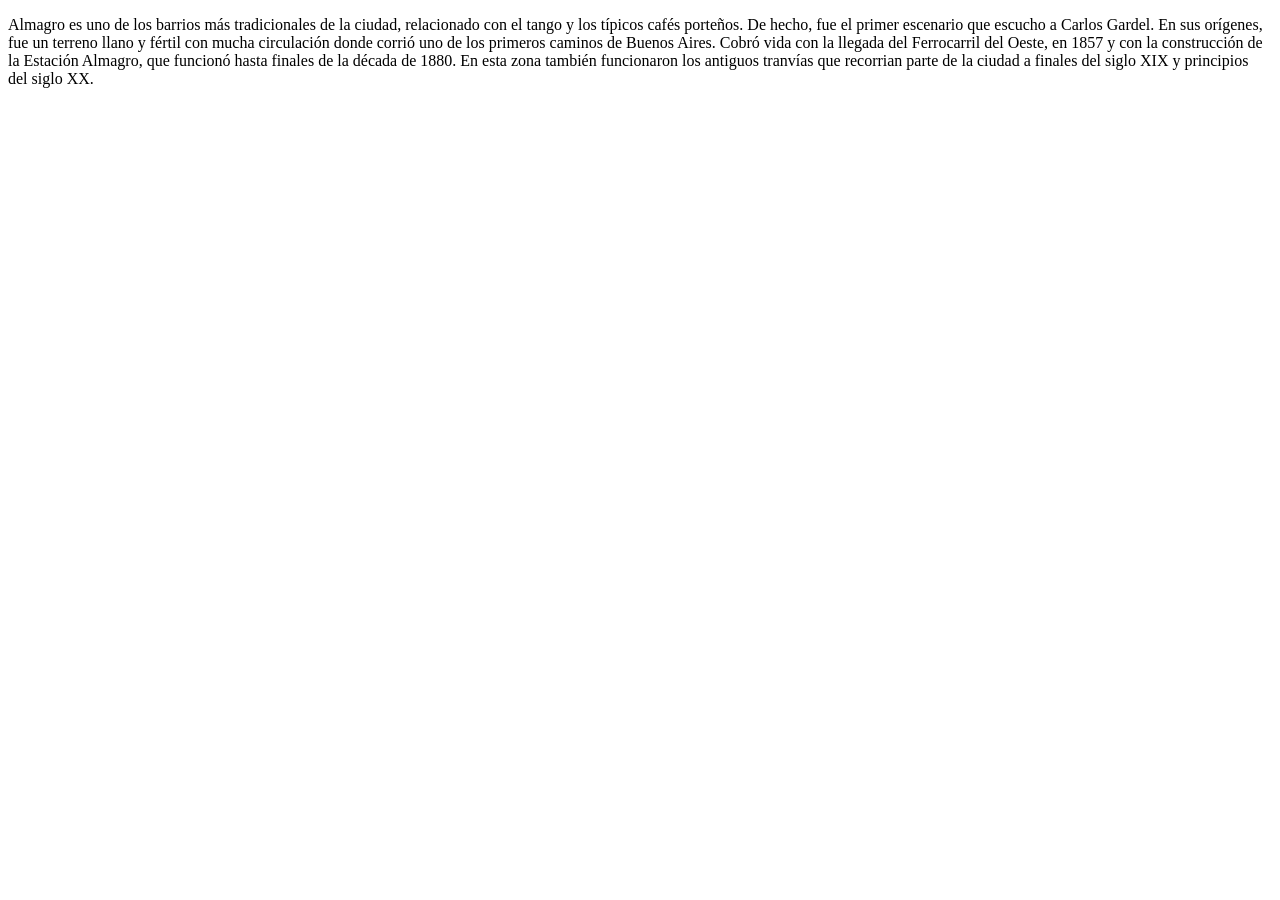
==== Almagro.html @ 7b69a44a "subir proyecto" ====
<!DOCTYPE html>
<html lang="en">
<head>
    <meta charset="UTF-8">
    <meta name="viewport" content="width=device-width, initial-scale=1.0">
    <title>Document</title>
</head>
<body>
    
<p>Almagro es uno de los barrios más tradicionales de la ciudad, relacionado con el tango y los típicos cafés porteños. De hecho, fue el primer escenario que escucho a Carlos Gardel. En sus orígenes, fue un terreno llano y fértil con mucha circulación donde corrió uno de los primeros caminos de Buenos Aires. Cobró vida con la llegada del Ferrocarril del Oeste, en 1857 y con la construcción de la Estación Almagro, que funcionó hasta finales de la década de 1880. En esta zona también funcionaron los antiguos tranvías que recorrian parte de la ciudad a finales del siglo XIX y principios del siglo XX.
</p>
</body>
</html>
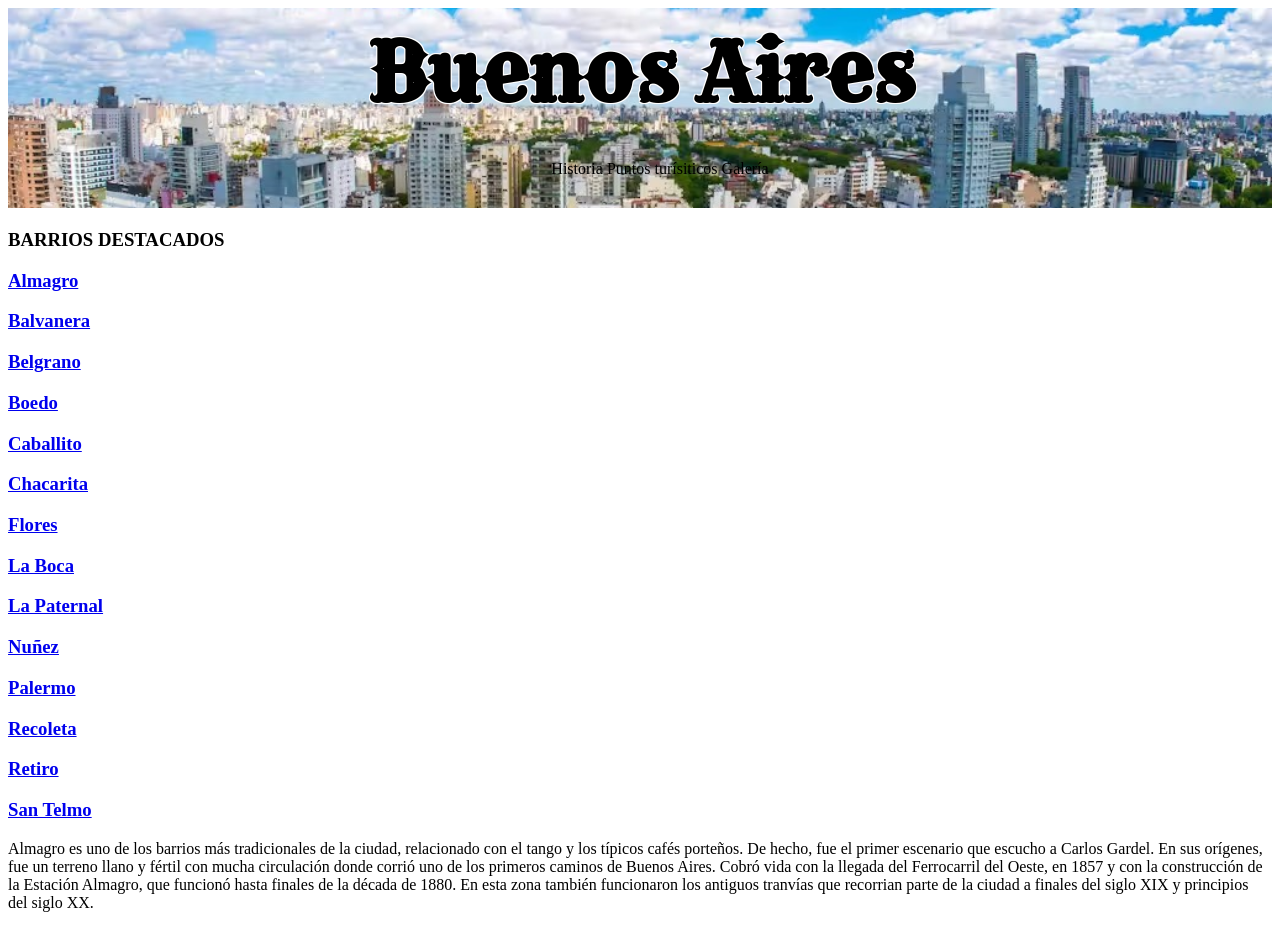
==== commit c8cc2e3c: "Estructuración de almagro" ====
--- a/Almagro.html
+++ b/Almagro.html
@@ -1,13 +1,60 @@
 <!DOCTYPE html>
-<html lang="en">
+<html lang="es">
+
 <head>
     <meta charset="UTF-8">
     <meta name="viewport" content="width=device-width, initial-scale=1.0">
-    <title>Document</title>
+    <title>Buenos Aires</title>
+
+    <link rel="stylesheet" href="styless.css">
+    <link rel="preconnect" href="https://fonts.googleapis.com">
+    <link rel="preconnect" href="https://fonts.gstatic.com" crossorigin>
+    <link href="https://fonts.googleapis.com/css2?family=Great+Vibes&family=Rock+3D&family=Rye&display=swap"
+        rel="stylesheet">
 </head>
+
 <body>
-    
-<p>Almagro es uno de los barrios más tradicionales de la ciudad, relacionado con el tango y los típicos cafés porteños. De hecho, fue el primer escenario que escucho a Carlos Gardel. En sus orígenes, fue un terreno llano y fértil con mucha circulación donde corrió uno de los primeros caminos de Buenos Aires. Cobró vida con la llegada del Ferrocarril del Oeste, en 1857 y con la construcción de la Estación Almagro, que funcionó hasta finales de la década de 1880. En esta zona también funcionaron los antiguos tranvías que recorrian parte de la ciudad a finales del siglo XIX y principios del siglo XX.
-</p>
+    <header>
+        <div class="encabezado">
+            <h1 class="titulo">Buenos Aires</h1>
+        </div>
+
+        <nav>
+            <ul>
+                <li>Historia</li>
+                <li>Puntos turísiticos</li>
+                <li>Galería</li>
+            </ul>
+        </nav>
+    </header>
+    <main>
+        <ASIde>
+            <h3>BARRIOS DESTACADOS</h3>
+            <h3><a href="Almagro.html">Almagro</a></h3>
+            <h3><a href="#">Balvanera</a></h3>
+            <h3><a href="#">Belgrano</a></h3>
+            <h3><a href="#">Boedo</a></h3>
+            <h3><a href="#">Caballito</a></h3>
+            <h3><a href="#">Chacarita</a></h3>
+            <h3><a href="#">Flores</a></h3>
+            <h3><a href="#">La Boca</a></h3>
+            <h3><a href="#">La Paternal</a></h3>
+            <h3><a href="#">Nuñez</a></h3>
+            <h3><a href="#">Palermo</a></h3>
+            <h3><a href="#">Recoleta</a></h3>
+            <h3><a href="#">Retiro</a></h3>
+            <h3><a href="#">San Telmo</a></h3>
+
+        </ASIde>
+        <p>Almagro es uno de los barrios más tradicionales de la ciudad, relacionado con el tango y los típicos cafés
+            porteños. De hecho, fue el primer escenario que escucho a Carlos Gardel. En sus orígenes, fue un terreno llano y
+            fértil con mucha circulación donde corrió uno de los primeros caminos de Buenos Aires. Cobró vida con la llegada
+            del Ferrocarril del Oeste, en 1857 y con la construcción de la Estación Almagro, que funcionó hasta finales de
+            la década de 1880. En esta zona también funcionaron los antiguos tranvías que recorrian parte de la ciudad a
+            finales del siglo XIX y principios del siglo XX.
+        </p>
+    </main>
 </body>
-</html>+
+</html>
+
--- a/styless.css
+++ b/styless.css
@@ -0,0 +1,44 @@
+body {
+    background-color: rgb(255, 255, 255);
+
+}
+
+header {
+    background-image: url(foto1.jpeg);
+    height: 200px;
+    max-width: 100%;
+    background-position: center;
+    background-size: cover;
+    display: flex;
+    flex-direction: column;
+
+    align-items: center;
+    justify-content: center;
+}
+
+nav {
+margin-top: 21px ;}
+
+li{display: inline;}
+
+.titulo {
+    color: black; 
+    text-shadow: 
+      1px 1px 0 white,  
+      -1px -1px 0 white,
+      1px -1px 0 white,
+      -1px 1px 0 white; 
+    margin: 0;
+    font-size: 5rem;
+    font-family: "rye";
+}
+.rye-regular {
+    font-family: "Rye", serif;
+    font-weight: 400;
+    font-style: normal;
+  }
+
+ 
+ aside{
+    margin-top: 21px;
+    }
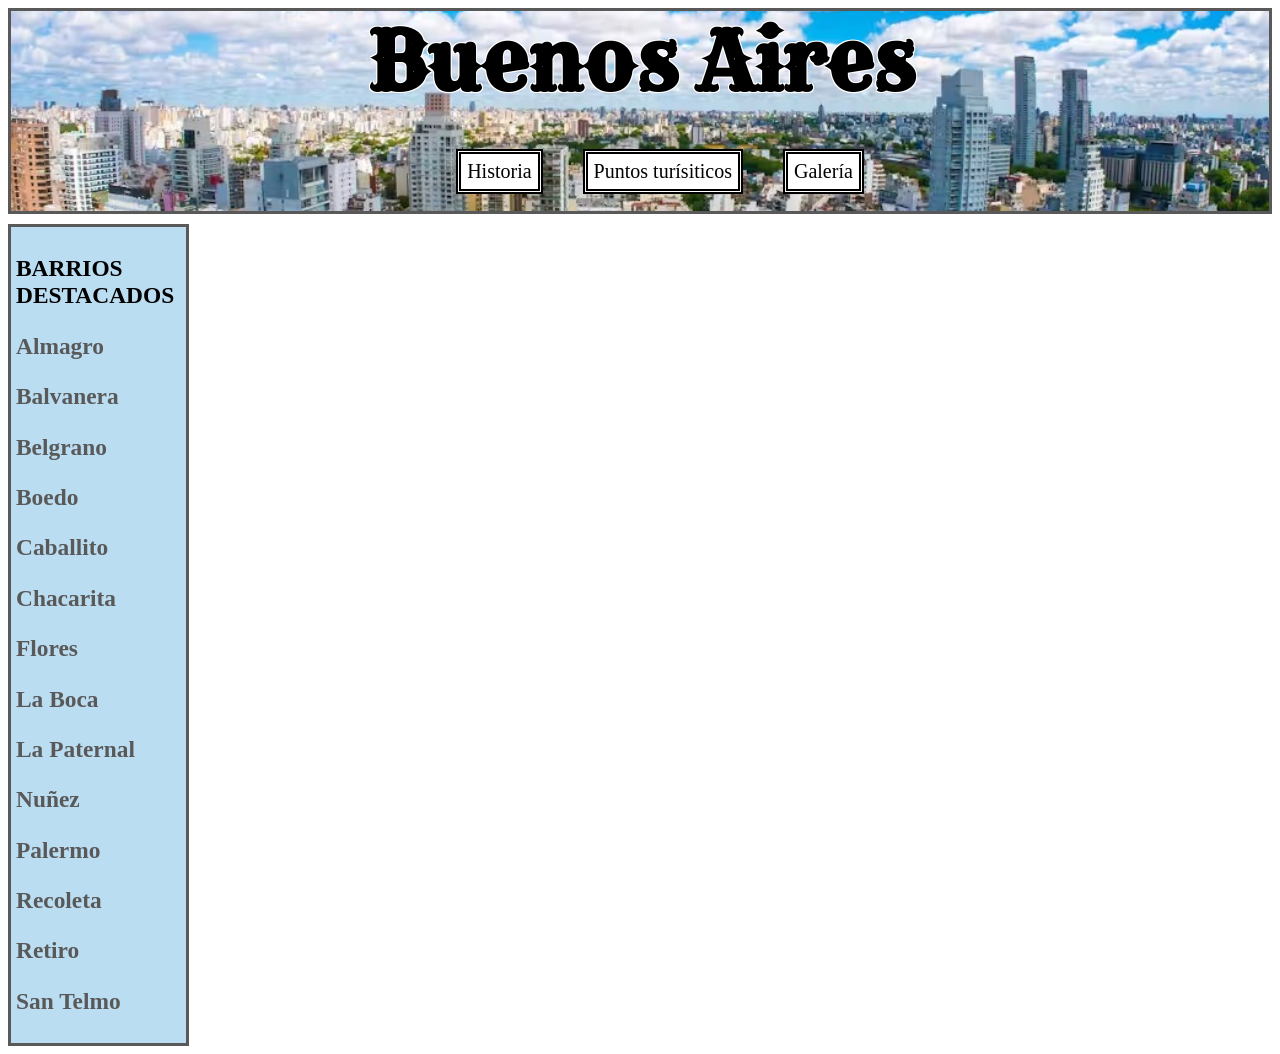
==== commit 9de485f3: "28-1 clase 2" ====
--- a/Almagro.html
+++ b/Almagro.html
@@ -46,13 +46,7 @@
             <h3><a href="#">San Telmo</a></h3>
 
         </ASIde>
-        <p>Almagro es uno de los barrios más tradicionales de la ciudad, relacionado con el tango y los típicos cafés
-            porteños. De hecho, fue el primer escenario que escucho a Carlos Gardel. En sus orígenes, fue un terreno llano y
-            fértil con mucha circulación donde corrió uno de los primeros caminos de Buenos Aires. Cobró vida con la llegada
-            del Ferrocarril del Oeste, en 1857 y con la construcción de la Estación Almagro, que funcionó hasta finales de
-            la década de 1880. En esta zona también funcionaron los antiguos tranvías que recorrian parte de la ciudad a
-            finales del siglo XIX y principios del siglo XX.
-        </p>
+        
     </main>
 </body>
 
--- a/styless.css
+++ b/styless.css
@@ -11,34 +11,118 @@
     background-size: cover;
     display: flex;
     flex-direction: column;
+    grid-area: header;
 
     align-items: center;
     justify-content: center;
+    border-color: #595959;
+    border-style: solid;
 }
 
 nav {
-margin-top: 21px ;}
+    margin-top: 21px;
+}
 
-li{display: inline;}
+li {
+    background-color: white;
+    padding: 6px;
+    border-color: black;
+    border-width: 5px;
+    border-style: double;
+    font-family: "Teko", serif;
+    font-size: 20px;
+}
 
 .titulo {
-    color: black; 
-    text-shadow: 
-      1px 1px 0 white,  
-      -1px -1px 0 white,
-      1px -1px 0 white,
-      -1px 1px 0 white; 
+    color: black;
+    text-shadow:
+        1px 1px 0 white,
+        -1px -1px 0 white,
+        1px -1px 0 white,
+        -1px 1px 0 white;
     margin: 0;
     font-size: 5rem;
     font-family: "rye";
 }
+
+.teko {
+    font-family: "Teko", serif;
+    font-optical-sizing: auto;
+    font-style: normal;
+}
+
 .rye-regular {
     font-family: "Rye", serif;
     font-weight: 400;
     font-style: normal;
-  }
+}
 
- 
- aside{
-    margin-top: 21px;
-    }+
+aside {
+    margin-top: 10px;
+    font-size: 20px;
+    background-color: #bbddf2;
+    border: #595959;
+    border-style: solid;
+    padding: 5px 5px 5px 5px;
+    grid-area: aside;
+}
+
+ul {
+    display: flex;
+    gap: 40px;
+    list-style: none;
+}
+
+a {
+    text-decoration: none;
+}
+
+main {
+    display: grid;
+    grid-template-columns: 1fr 5fr 1fr;
+    grid-template-areas:
+        "header header header"
+        "aside texto texto"
+        "footer footer footer";
+}
+
+.texto {
+    grid-area: texto;
+    padding: 30px;
+    margin: 8px;
+    border: #595959;
+    border-style: solid;
+    background-color: rgb(248, 241, 210);
+}
+
+.img {
+    align-items: center;
+    justify-content: center;
+    display: flex;
+    
+}
+
+.italica {
+    font-style: italic;
+    margin: 4px;
+}
+
+.epigrafe {
+    display: flex;
+    flex-direction: column;
+    align-items: flex-end;
+    
+}
+.autores {margin: 0px;}
+
+img {margin: 25px;
+    border-color: #595959;
+    border-style: solid;}
+
+    h2 {font-family: "Teko", serif;
+        font-optical-sizing: auto;
+        font-style: normal;
+    text-decoration: underline;}
+
+    aside a {color: #595959;}
